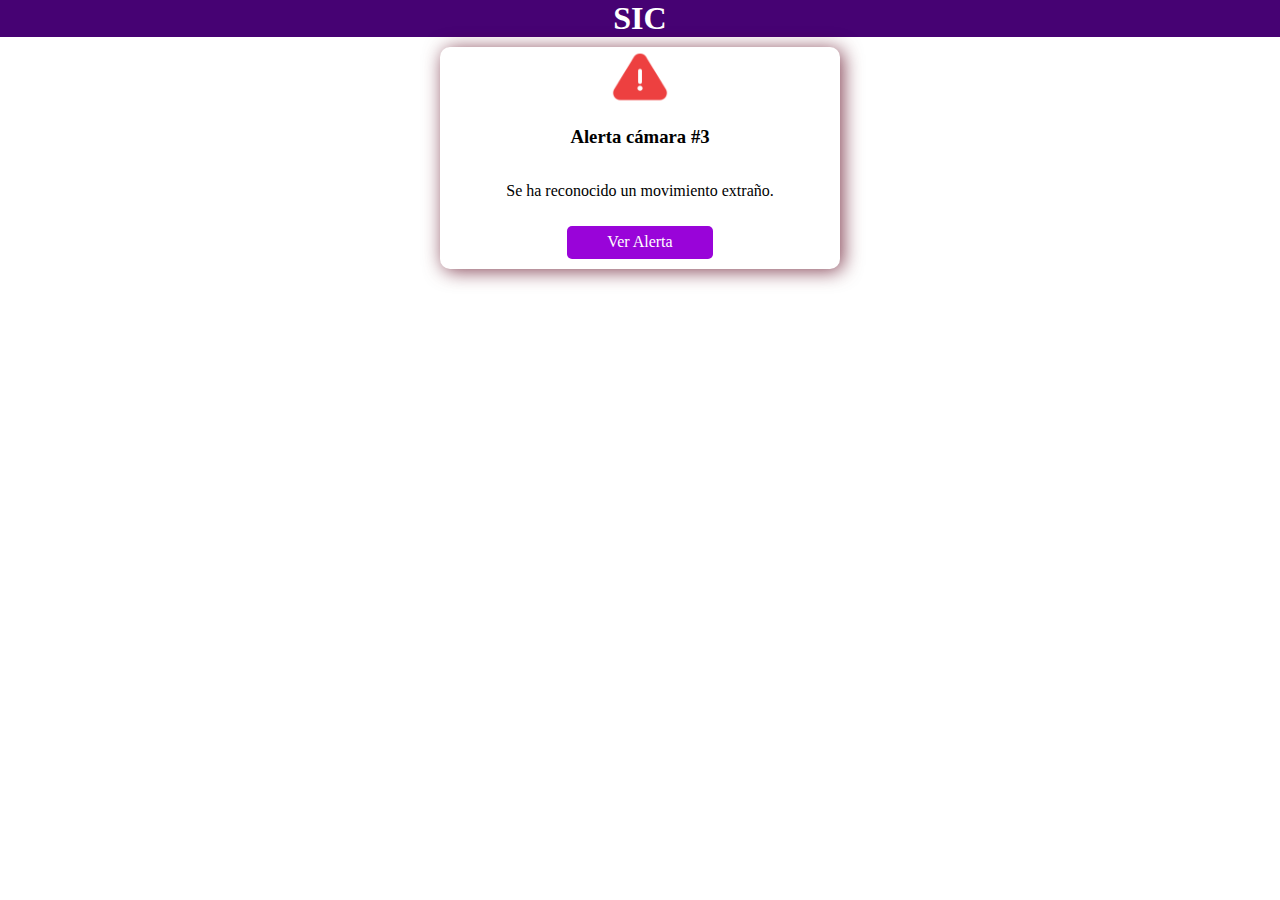
==== alerta.html @ 0eb03cbf "Interface de Alerta" ====
<!DOCTYPE html>
<html lang="es">
<head>
    <meta charset="UTF-8">
    <meta http-equiv="X-UA-Compatible" content="IE=edge">
    <meta name="viewport" content="width=device-width, initial-scale=1.0">
    <link rel="stylesheet" href="css/normalize.css">
    <link rel="stylesheet" href="css/style.css">
    <title>Inicio</title>
</head>
<body>
    <header class="header">
        <nav class="navbar">
            <a href="#"><h1 class="no-margin text-center logo">SIC</h1></a>
        </nav>
    </header>

    <div class="contenedor">
        <div class="alerta">
            <img src="img/alerta.png" alt="">
            <h3>Alerta cámara #3</h3>
            <p>Se ha reconocido un movimiento extraño.</p>
            <a class="btn btn__camaras" href="#">Ver Alerta</a>
        </div>    
    </div>
</body>
</html>
---- css/style.css ----
:root{
    --morado-claro: #9904D9;
    --morado-oscuro: #460273;
    --azul: #0367A6;
    --celeste: #05F2F2;
    --rojo: #590219;
    --blanco: #FFFFFF;
}

html{
    font-size: 62.5%;
    box-sizing: border-box; /* box model */
}

/* box model*/
*, *:after, *:before{
    box-sizing: inherit;
}

body{
    font-size: 16px;
}


/* Globales */
a {
    text-decoration: none;
}

img {
    max-width: 100%;
    /* Para que no tengan la linea que se les hace aveces 
    en  la parte inferior*/
    display: block;
}

/* Utilidades */
.contenedor {
    max-width: 120rem;
    margin: 0 auto;
    width: 90%;
}

.btn {    
    padding: .7rem 4rem;
    border-radius: .5rem;
}
.no-margin {
    margin: 0;
}
.text-center {
    text-align: center;
}


/* Login */
.login {
    position: absolute;
    top: 50%;
    left: 50%;
    transform: translate(-50%, -50%);
    background-color: var(--morado-oscuro);
    color: var(--blanco);
    border-radius: .5rem;
}
@media (min-width: 768px) {
    .login {
        width: 40rem;
    }
}

.formulario {
    width: 80%;
    margin: 0% auto;
    display: flex;
    flex-direction: column;
    gap: 2rem;
    align-items: center;
}

.username input,
.password input {
    display: block;
}

.btn__login {
    background-color: var(--blanco);
    color: var(--morado-oscuro);
    margin-bottom: 2rem;
}
/* Fin login */

.header {
    background-color: var(--morado-oscuro);
    color: var(--blanco);
}

.logo {
    color: var(--blanco);
}


/* Vista de la camara */
@media (min-width: 768px) {
    video {
        max-width: 70rem;
        display: block;
        margin: 0 auto;
    }
}

.iconos {
    margin: 1rem;
    display: flex;
    justify-content: space-around;
}
@media (min-width: 768px) {
    .iconos {
        max-width: 40rem;
        margin: 0 auto;
        padding: 1rem 0;
        justify-content: space-around;
    }   
}

.iconos svg {
    width: 3rem;
    height: auto;
}

.botones {
    display: flex;
    justify-content: center;
    gap: 5rem;
}   

.btn__camaras {
    background-color: var(--morado-claro);
    color: var(--blanco);
}

/* Alerta */

.alerta {
    -webkit-box-shadow: 3px 2px 19px 0px rgba(89,2,25,0.75);
    -moz-box-shadow: 3px 2px 19px 0px rgba(89,2,25,0.75);
    box-shadow: 3px 2px 19px 0px rgba(89,2,25,0.75);
    display: flex;
    flex-direction: column;    
    align-items: center;
    margin-top: 3rem;
    border-radius: 1rem;
    max-width: 40rem;
    margin: 0 auto;
    margin-top: 1rem;
}

.alerta img {
    width: 6rem;
    height: auto;
}

.alerta a {
    margin: 1rem 0;
}
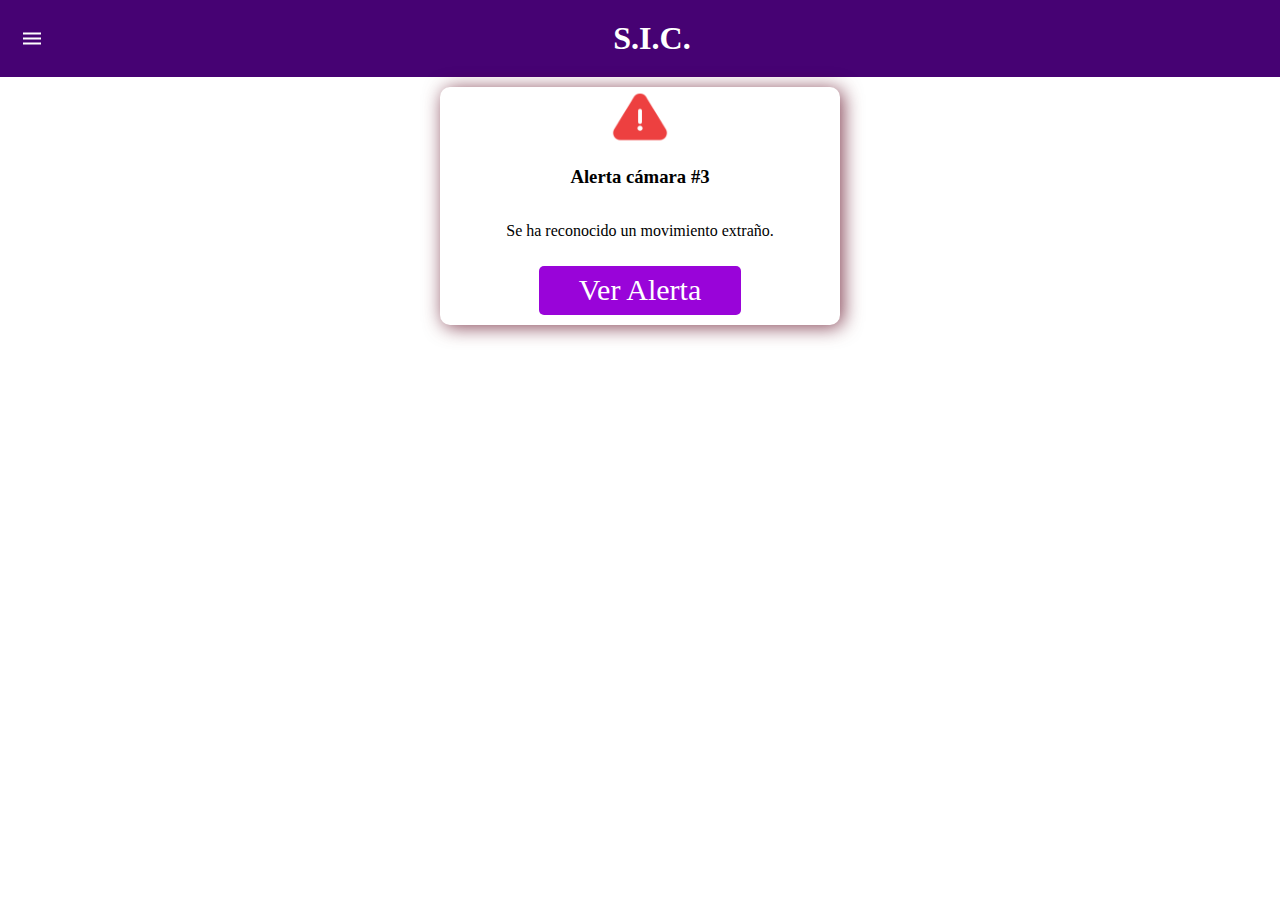
==== commit aaec4b68: "Merge branch 'master' of https://github.com/Byron0205/MaquetadoAppSeguridad into work-byron" ====
--- a/alerta.html
+++ b/alerta.html
@@ -9,10 +9,12 @@
     <title>Inicio</title>
 </head>
 <body>
-    <header class="header">
-        <nav class="navbar">
-            <a href="#"><h1 class="no-margin text-center logo">SIC</h1></a>
+    <header>
+        <nav class="nav">
+            <img src="img/menu_white_24dp.svg" alt="icon menu">
+            <a class="title-nav" href="Principal.html"><h1 class="no-margin">S.I.C.</h1></a>
         </nav>
+        
     </header>
 
     <div class="contenedor">
@@ -20,7 +22,7 @@
             <img src="img/alerta.png" alt="">
             <h3>Alerta cámara #3</h3>
             <p>Se ha reconocido un movimiento extraño.</p>
-            <a class="btn btn__camaras" href="#">Ver Alerta</a>
+            <a class="btn btn__camaras" href="cameraView.html">Ver Alerta</a>
         </div>    
     </div>
 </body>
--- a/css/style.css
+++ b/css/style.css
@@ -21,11 +21,223 @@
     font-size: 16px;
 }
 
-
+a{
+    text-decoration: none;
+}
+
+/* ---------- Navegacion ---------- */
+.nav{
+    background-color: var(--morado-oscuro);
+    padding: 2rem;
+
+    display: flex;
+}
+.title-nav{
+    color: white;
+    margin: 0 auto;
+    
+}
+
+.no-margin{
+    margin: 0;
+}
+
+
+.container{
+    margin: 0 auto;
+}
+
+
+.row{
+    display: flex;
+    flex-direction: column;
+}
+
+.btn-camara{
+    margin: 2rem auto;
+    text-align: center;
+}
+
+
+.btn{
+    margin: 2rem 0.5rem;
+    color: white;
+    font-size: 2rem;
+    padding: 2rem;
+    background-color: var(--azul);
+    border-radius: 0 15% 15% 0;
+}
+
+.btn-first{
+    border-radius: 20% 0 0 15%;
+}
+
+.btn-danger{
+    background-color: var(--rojo);
+}
+
+.btn-group{
+    display: flex;
+    justify-content: center;
+}
+
+@media (min-width: 768px) {
+    .btn-camara{
+        margin: 2rem auto;
+    }
+    .img-mapa{
+        max-width: 100%;
+    }
+
+    .btn{
+        padding: 3.5rem;
+        font-size: 3rem;
+    }
+}
+
+
+/* ---------- chat ----------*/
+
+
+.menu-chat{
+    margin: 0 auto;
+    display: flex;
+    flex-direction: column;
+    background-color: var(--morado-oscuro);
+    padding: 1rem 0 2rem 0;
+    
+}
+
+.menu-chat p{
+    margin: 1rem auto;
+    color: white;
+    font-size: 2.5rem;
+}
+
+.menu-options{
+    display: flex;
+    justify-content: space-around;
+    align-items: center;
+    gap: 1rem;
+    width: 100%;
+}
+
+.menu-options > button{
+    background-color: var(--azul);
+    color: white;
+    border: none;
+    padding: 1.2rem;
+}
+
+.chat-container {
+    max-width: 500px;
+    margin: 0 auto;
+  }
+  
+  .chat-list {
+    list-style: none;
+    padding: 0;
+  }
+  
+  .chat-message {
+    display: flex;
+    margin-bottom: 10px;
+  }
+  
+  .incoming .chat-bubble {
+    background-color: #E5E5EA;
+    border-radius: 20px 20px 20px 0px;
+    margin-right: auto;
+  }
+  
+  .outgoing .chat-bubble {
+    background-color: #DCF8C6;
+    border-radius: 20px 20px 0px 20px;
+    margin-left: auto;
+  }
+  
+  .chat-bubble {
+    padding: 10px;
+    max-width: 70%;
+  }
+  
+  .chat-bubble p {
+    font-size: 16px;
+    margin: 0;
+    color: #333333;
+  }
+  
+
+
+  .chat-form {
+    display: flex;
+    margin-top: 20px;
+  }
+  
+  .chat-form input[type="text"] {
+    flex-grow: 1;
+    padding: 10px;
+    border: none;
+    border-radius: 20px;
+    background-color: #E5E5EA;
+    font-size: 16px;
+    color: #333333;
+    margin-right: 10px;
+  }
+  
+  .chat-form button[type="submit"] {
+    background-color: #128C7E;
+    color: #FFFFFF;
+    border: none;
+    border-radius: 20px;
+    padding: 10px 20px;
+    font-size: 16px;
+    cursor: pointer;
+  }
+  
+  .chat-form button[type="submit"]:hover {
+    background-color: #0B6752;
+  }
+
+.campo{
+    display: flex;
+    flex-direction: column;
+    
+}
+
+form{
+    margin: 0 auto;
+    font-size: large;
+}
+
+legend{
+    text-align: center;
+}
+
+.form-title{
+    display: block;
+    padding: 2rem;
+    text-align: center;
+}
+
+.text-label{
+    font-weight: 600;
+    font-size: 1.8rem;
+    margin-left: 2rem;
+}
+
+.form-control{
+    margin: 1rem 2rem;
+}
+
+form .btn{
+    font-size: 1.8rem;
+    padding: 1rem;
+    border-radius: 0;
+    
+}
 /* Globales */
-a {
-    text-decoration: none;
-}
+
 
 img {
     max-width: 100%;
